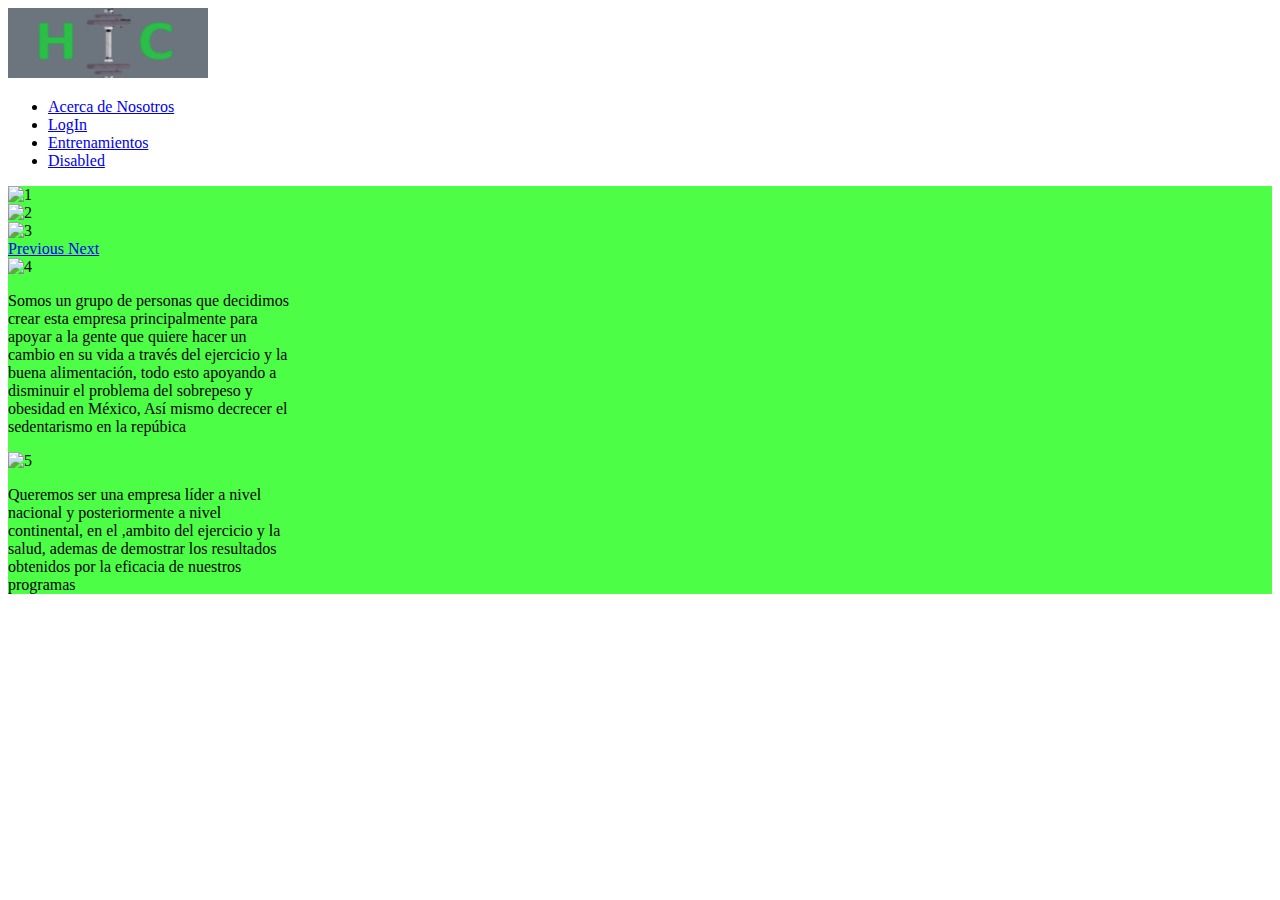
==== AcercaDeNosotros.html @ 00ca2d9e "final" ====
<!doctype html>
<html lang="en">
  <head>
    <!-- Required meta tags -->
    <meta charset="utf-8">
    <meta name="viewport" content="width=device-width, initial-scale=1, shrink-to-fit=no">

    <!-- Bootstrap CSS -->
    <link rel="stylesheet" href="https://stackpath.bootstrapcdn.com/bootstrap/4.5.0/css/bootstrap.min.css" integrity="sha384-9aIt2nRpC12Uk9gS9baDl411NQApFmC26EwAOH8WgZl5MYYxFfc+NcPb1dKGj7Sk" crossorigin="anonymous">
<link rel="stylesheet" href="Estilo.css">
    <title>Acerca de Nosotros</title>
  </head>
  <body>
   
    <div class="d-flex justify-content-between p-3 mb-0 bg-secondary text-white"><div class="d-inline-flex justify-content-start"><img class="logo" src="./assets/Imagen 1.png" alt="logo"></div><div class="d-inline-flex justify-content-end p-2 bd-highlight"><ul class="nav justify-content-end">
        <div class="d-inline-flex p-2 bd-highlight">
        <li class="nav-item">
          <a class="nav-link active" href="./AcercaDeNosotros.html">Acerca de Nosotros</a>
        </li>
        <li class="nav-item">
          <a class="nav-link" href="./login.html">LogIn</a>
        </li>
        <li class="nav-item">
          <a class="nav-link" href="./entrenamientos.html">Entrenamientos</a>
        </li>
        <li class="nav-item">
          <a class="nav-link disabled" href="./index.html" tabindex="-1" aria-disabled="true">Disabled</a>
        </li>
      </ul></div>
    </div>
    <div class=" d-flex justify-content-center p-3 mb-0 bg-info text-white"></div>
    <div class="h-100% d-inline-block" style="width: 100%; background-color: hsla(118, 100%, 50%, 0.725)"> <div id="carouselExampleControls" class="carousel slide" data-ride="carousel">
        <div class="carousel-inner">
          <div class="carousel-item active">
            <img src="https://i0.wp.com/hotbook.com.mx/wp-content/uploads/2016/01/soulcore_hotbook_03.jpg?resize=1024%2C683&ssl=1" class="d-block w-100" alt="1">
          </div>
          <div class="carousel-item">
            <img src="https://as.com/deporteyvida/imagenes/2018/08/14/portada/1534233932_166429_1534234078_noticia_normal.jpg" class="d-block w-100" alt="2">
          </div>
          <div class="carousel-item">
            <img src="https://www.mimorelia.com/wp-content/uploads/2018/01/noticias/18/Street-Workout.jpg" class="d-block w-100" alt="3">
          </div>
        </div>
        <a class="carousel-control-prev" href="#carouselExampleControls" role="button" data-slide="prev">
          <span class="carousel-control-prev-icon" aria-hidden="true"></span>
          <span class="sr-only">Previous</span>
        </a>
        <a class="carousel-control-next" href="#carouselExampleControls" role="button" data-slide="next">
          <span class="carousel-control-next-icon" aria-hidden="true"></span>
          <span class="sr-only">Next</span>
        </a>
      </div>
      <div class="d-flex justify-content-around p-2 bd-highlight">
      <div class="d-inline-flex p-2 bd-highlight"><div class="card" style="width: 18rem;">
        <img src="https://cherry-brightspot.s3.amazonaws.com/8f/a9/a84c9f42432dafb9deb77a971eab/shutterstock-230548615.jpg" class="card-img-top" alt="4">
        <div class="card-body">
          <p class="card-text">Somos un grupo de personas que decidimos crear esta empresa principalmente para apoyar a la gente que quiere hacer un cambio en su vida a través del ejercicio y la buena alimentación, todo esto apoyando a disminuir el problema del sobrepeso y obesidad en México, Así mismo decrecer el sedentarismo en la repúbica</p>
        </div>
      </div></div>
      <div class="d-inline-flex p-2 bd-highlight"><div class="card" style="width: 18rem;">
        <img src="https://xoomproject.com/blog/wp-content/uploads/que-es-workout.jpg" class="card-img-top" alt="5">
        <div class="card-body">
          <p class="card-text">Queremos ser una empresa líder a nivel nacional y posteriormente a nivel continental, en el ,ambito del ejercicio y la salud, ademas de demostrar los resultados obtenidos por la eficacia de nuestros programas</p>
        </div>
      </div></div>
    </div>
      </div>
    
    
    



    


     
    

    <!-- Optional JavaScript -->
    <!-- jQuery first, then Popper.js, then Bootstrap JS -->
    <script src="https://code.jquery.com/jquery-3.5.1.slim.min.js" integrity="sha384-DfXdz2htPH0lsSSs5nCTpuj/zy4C+OGpamoFVy38MVBnE+IbbVYUew+OrCXaRkfj" crossorigin="anonymous"></script>
    <script src="https://cdn.jsdelivr.net/npm/popper.js@1.16.0/dist/umd/popper.min.js" integrity="sha384-Q6E9RHvbIyZFJoft+2mJbHaEWldlvI9IOYy5n3zV9zzTtmI3UksdQRVvoxMfooAo" crossorigin="anonymous"></script>
    <script src="https://stackpath.bootstrapcdn.com/bootstrap/4.5.0/js/bootstrap.min.js" integrity="sha384-OgVRvuATP1z7JjHLkuOU7Xw704+h835Lr+6QL9UvYjZE3Ipu6Tp75j7Bh/kR0JKI" crossorigin="anonymous"></script>
  </body>
</html>
---- Estilo.css ----
.logo{
    width: 200px;
    height: 70px;
}
.contenedorP{
    display:flex;
    justify-content:center;
  }
  .contenedorH{
    margin-top:100px;
    width:500px;
    height:500px;
  }
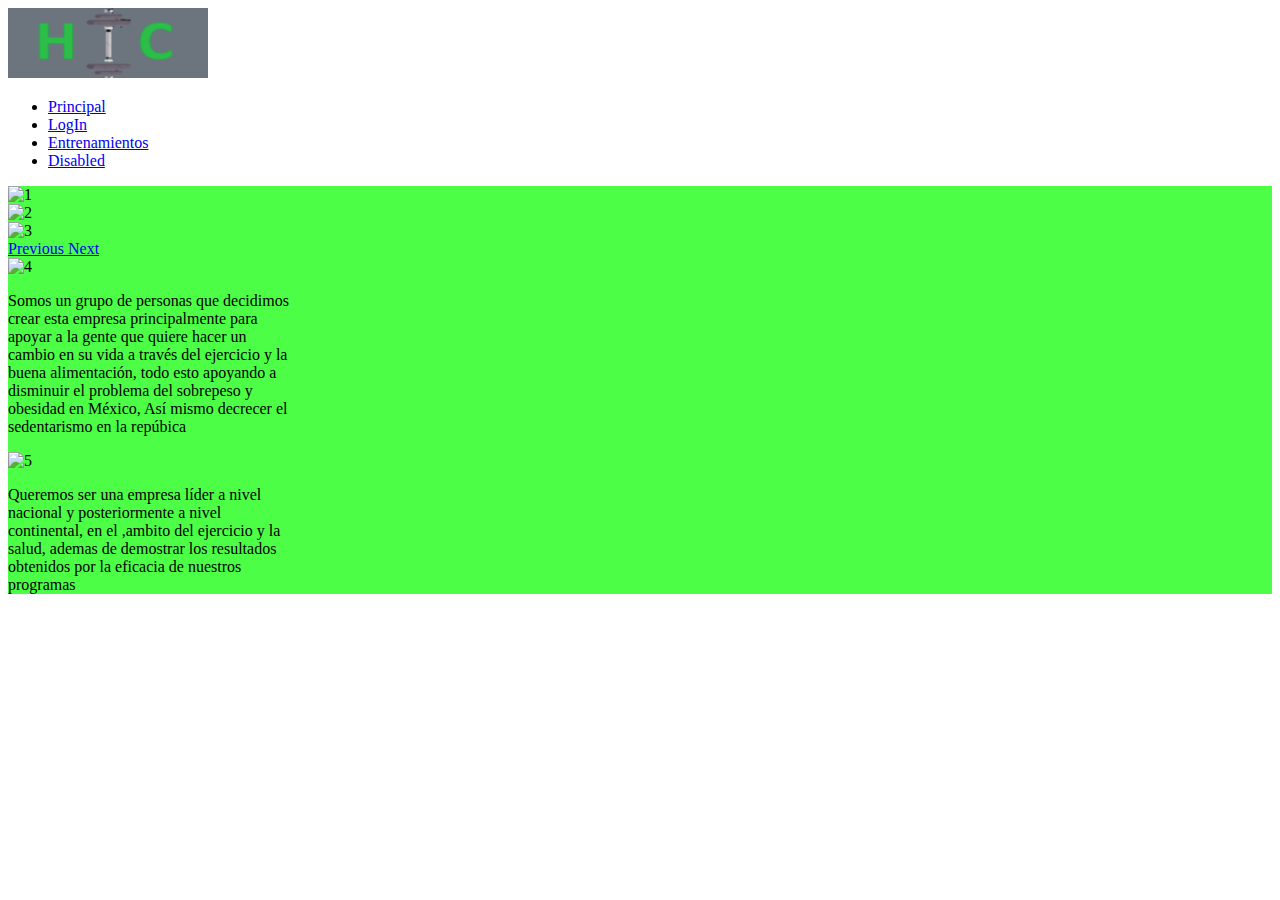
==== commit 71c02f0e: "intento final" ====
--- a/AcercaDeNosotros.html
+++ b/AcercaDeNosotros.html
@@ -15,7 +15,7 @@
     <div class="d-flex justify-content-between p-3 mb-0 bg-secondary text-white"><div class="d-inline-flex justify-content-start"><img class="logo" src="./assets/Imagen 1.png" alt="logo"></div><div class="d-inline-flex justify-content-end p-2 bd-highlight"><ul class="nav justify-content-end">
         <div class="d-inline-flex p-2 bd-highlight">
         <li class="nav-item">
-          <a class="nav-link active" href="./AcercaDeNosotros.html">Acerca de Nosotros</a>
+          <a class="nav-link active" href="./index.html">Principal</a>
         </li>
         <li class="nav-item">
           <a class="nav-link" href="./login.html">LogIn</a>
